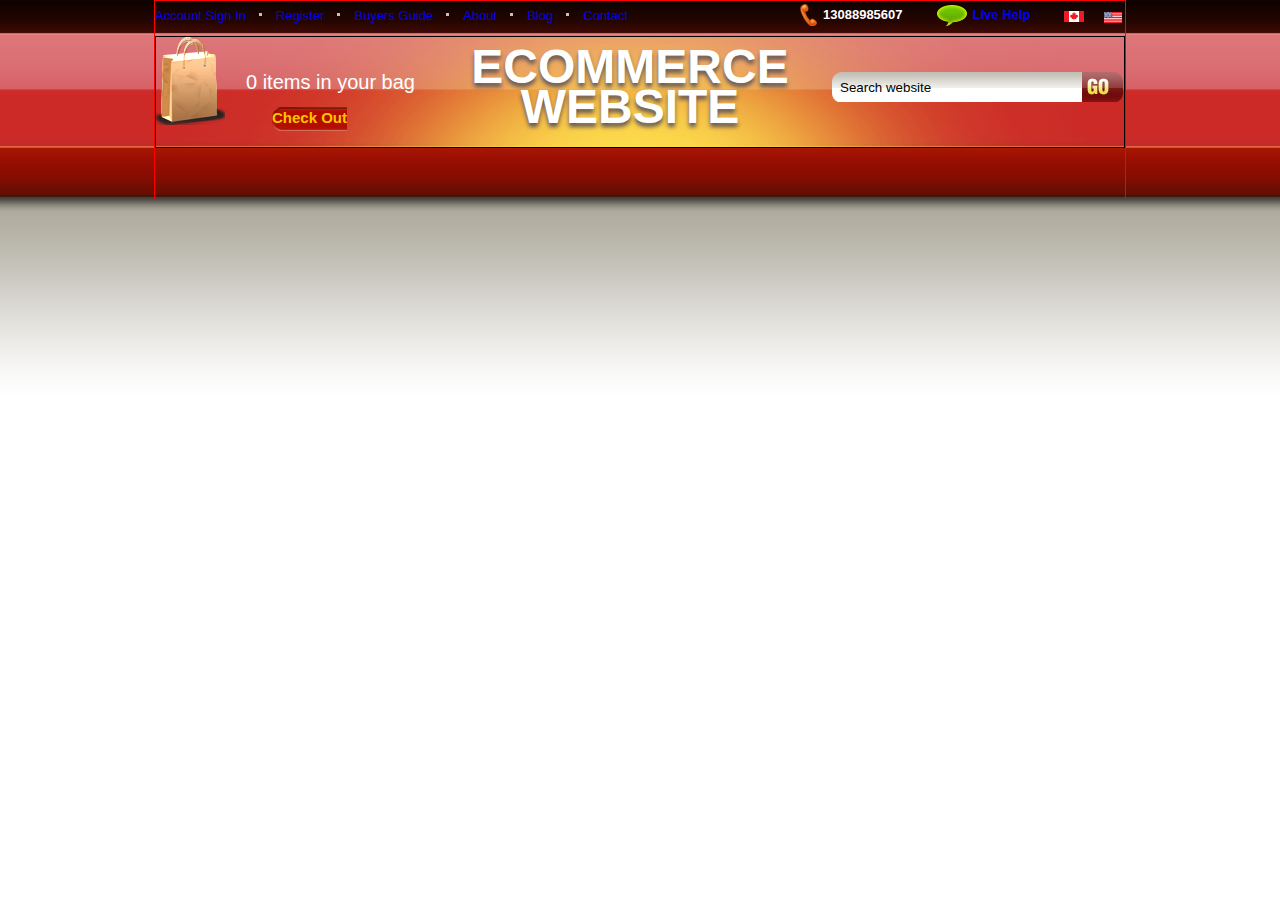
==== webbuild/index.html @ 20b1d137 "顶部边框" ====
<!DOCTYPE html>
<html lang="en">
<head>
	<meta charset="UTF-8">
    <link rel="stylesheet" type="text/css" href="style/style.css">
	<title>文具盒练手作品</title>
</head>
<body>
<div id="top">
	<ul class="top_rt">
		<li><a href="#">Account Sign In</a></li>
		<li><a href="#">Register</a></li>
		<li><a href="#">Buyers Guide</a></li>
		<li><a href="#">About</a></li>
		<li><a href="#">Blog</a></li>
		<li class="no_dot"><a  href="#">Contact</a></li>
	</ul>
   	<ul class = "top_lt">
		<li class="phone">13088985607</li>
		<li class="help"><a href="#"> Live Help</a></li>
		<li class="Cana"><a href="#"></a></li>
		<li class="Amer"><a href="#"></a></li>
	</ul>
	<div class="title">
		<div class="title_1">
		    	<p>0 items in your bag</p>
		    	<a href="#">Check Out</a>
		</div>
		<div class="title_2"><p>ECOMMERCE</p><p>WEBSITE</p></div>
		<div class="search">
			<form action="">
				<input type="text" class="txt" value="Search website"/>
                <input type="submit" class="btn" value="" />
			</form>
		</div>
	</div>
	<div>
		
	</div>
</div>

</body>
</html>
---- webbuild/style/style.css ----
body,ul,p,h1,h2,h3,h4,dl,dd,form,input,textarea,select { padding:0; margin:0; font-family:arial; }
li { list-style:none; }
img { border:none; }
a { text-decoration:none; }
a:hover { text-decoration:underline; }

/* .clear { zoom:1; }
.clear:after { content:''; display:block; clear:both; } */


body{background: url(../images/body_bg.png) repeat-x;}
#top{width:970px;height:198px;margin:0 auto;border:1px solid red; }

.top_rt{ float:left; width:480px;height:35px;}
.top_rt li{float:left;font-size:13px;margin-right:14px;padding-right:16px;background:url(../images/top_image.png) no-repeat right 12px;color:#c0c0c0;line-height:30px;}
.top_rt .no_dot{padding:0px; margin:0px; background:none;}

.top_lt{float:right;height:35px;width:440px;}
.top_lt li {float:left; color:#fff;height:29px;font-size:13px;font-weight:bold;line-height:28px;}
.top_lt .phone{margin-left:108px;margin-right:12px;padding-left:30px; background:url(../images/top_image.png) left -24px  no-repeat;}
.top_lt .help{margin-left:22px;padding-left:36px;background:url(../images/top_image.png) left -64px  no-repeat; }
.top_lt .Cana{width:42px; margin-left:30px;background:url(../images/top_rt.png) 4px 2px no-repeat;}
.top_lt .Amer{width:20px; margin:0px ;background:url(../images/top_rt.png) 2px -32px no-repeat;}

 #top .title{border:1px solid;float:left;height:110px;width:970;clear:both;background:url(../images/title_2.png) no-repeat;}
.title_1 {float:left;height:88px;width:278px; background:url(../images/title_1.png) no-repeat;}
.title_1 p{margin-left:90px; margin-top:34px;float:left;height:54px;width:190;font-size:20px;color:#fff; }
 .title_1 a{float:left;margin-left:116px;margin-top:-18px;padding-top:2px; height:28px;text-align:center; background:url(../images/title_1.png) no-repeat 0 -88px;width:114;font-size:15px;color:#ffc200;font-weight:bold;}

 .title_2{float:left;height:110px;width:392px; font-family:serif;font-size:48px;font-weight:bold; text-align:center;color:#fff;line-height:40px;margin-top:10px;text-shadow:0 4px 4px #645757;}

 #top .search{float:left;height:30px;width:292px;margin-top:35px;margin-left:6px; }
 #top .search .txt {float:left;height:30px;width:242px;padding-left:8px; background:url(../images/search.png)  no-repeat;border:none;outline:none;}
 #top .search .btn{background-color:yellow;float:left;height:30px;width:41px;background:url(../images/search.png) -251px 0px no-repeat;border:none;}
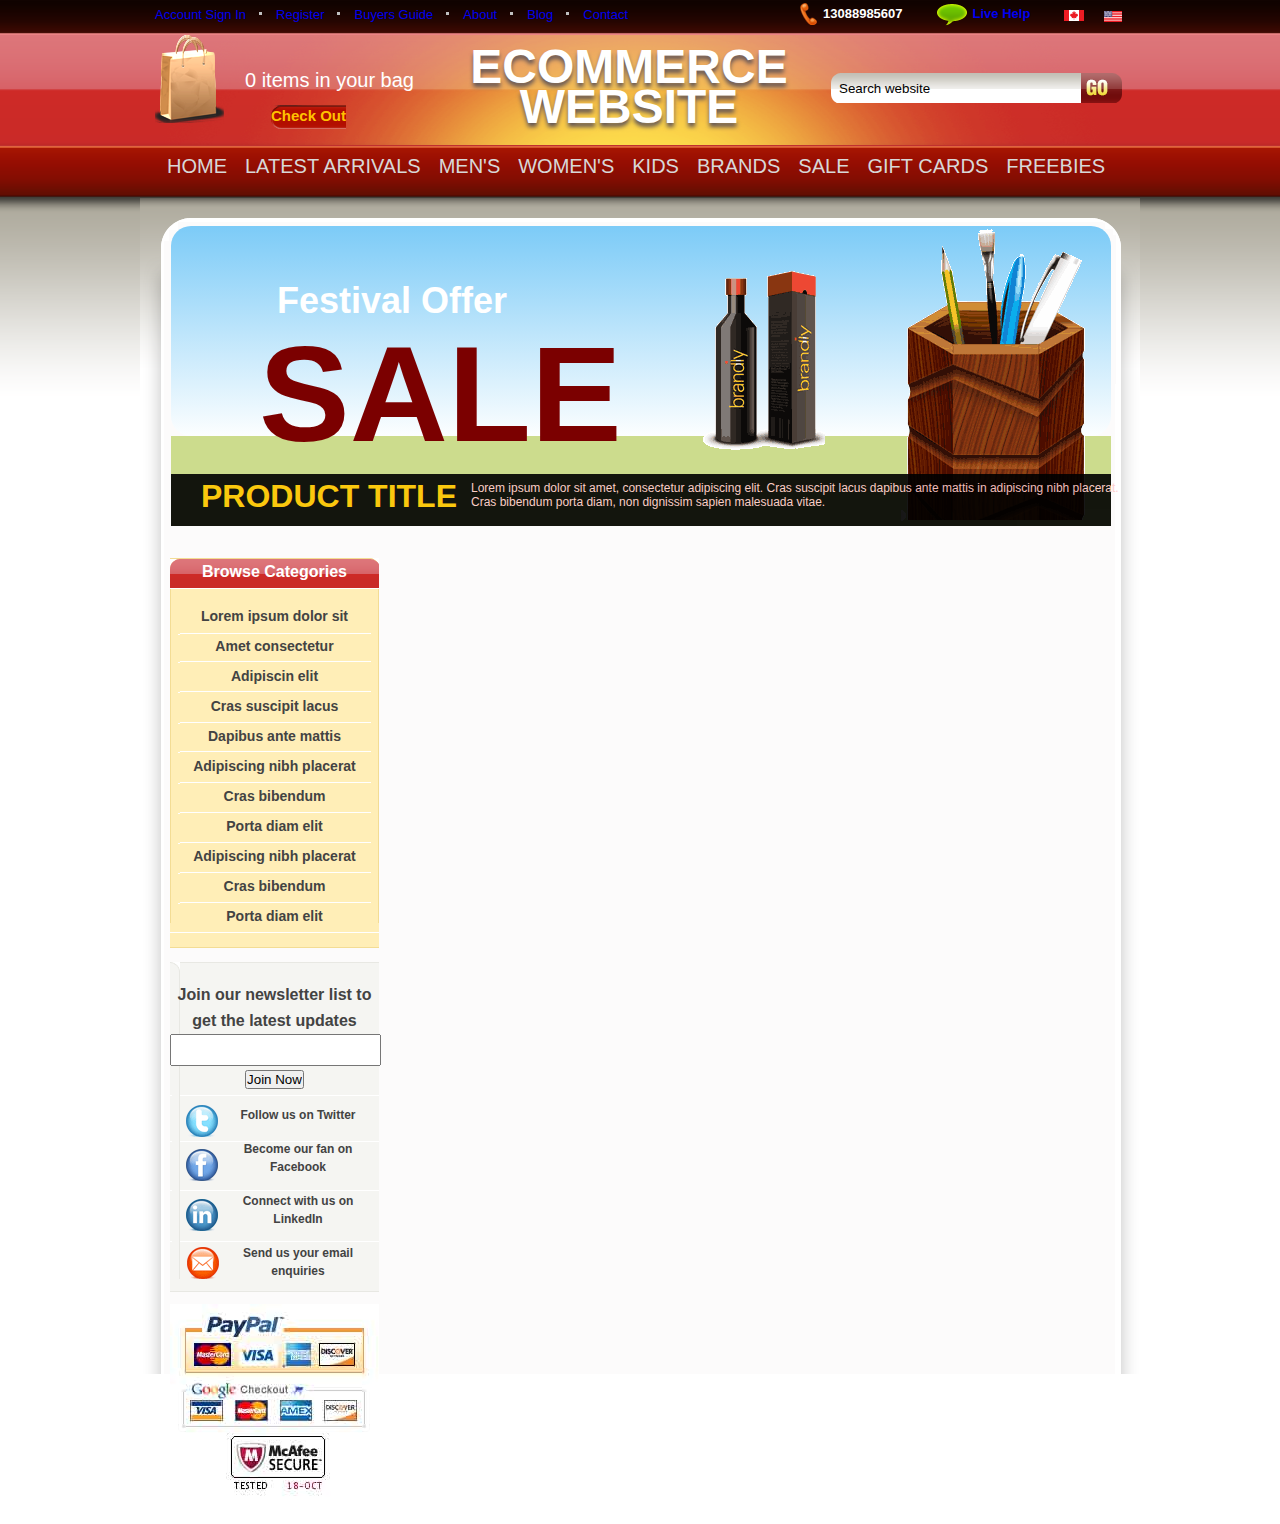
==== commit aa42a945: "顶部导航和左边栏" ====
--- a/webbuild/index.html
+++ b/webbuild/index.html
@@ -34,10 +34,96 @@
 			</form>
 		</div>
 	</div>
-	<div>
-		
-	</div>
+    <nav id="top_menu">
+	    <ul>
+		    <li><a href="#"> HOME</a></li>
+		    <li><a href="#"> LATEST ARRIVALS</a></li>
+		    <li><a href="#"> MEN'S</a></li>
+		    <li><a href="#"> WOMEN'S</a></li>
+		    <li><a href="#"> KIDS</a></li>
+		    <li><a href="#"> BRANDS</a></li>
+		    <li><a href="#"> SALE</a></li>
+		    <li><a href="#"> GIFT CARDS</a></li>
+		    <li><a href="#"> FREEBIES</a></li>
+	    </ul>
+    </nav>
+</div>
+<div id="main">
+    <div class="content_border">
+    	<div class = "main_top">
+    	    <div class="main_top_blue">
+    	    	<ul>
+    	    		<li class="main_top_blue1">Festival Offer</li>
+    	    		<li class="main_top_blue2">SALE</li>
+    	    	</ul>
+    	    	<div class="main_top_ad1"></div>
+    	    	<div class="main_top_ad2"></div>
+    	    </div>
+    	    <div class="main_top_green"></div>
+    	    <div class="main_top_grey">
+    	    	<ul>
+    			<li class="main_top1">PRODUCT TITLE</li>
+    			<li class="main_top2">Lorem ipsum dolor sit amet, consectetur adipiscing elit. Cras suscipit lacus dapibus ante mattis in adipiscing nibh placerat. Cras bibendum porta diam, non dignissim sapien malesuada vitae. </li>
+    		</ul>
+    	    </div>
+    		
+    	</div>
+	       <div class = "main_content">
+	       	<div class="main_content_sort"></div>
+	       	<div class="main_content_product"></div>
+	       	<div class="main_content_feartured"></div>
+	       </div>
+	    <div class = "main_right">
+	       	<div class = "main_brow"><span><strong>
+	       		<p>Browse Categories</p>
+	       		<ul>
+	       			<li><a href="#">Lorem ipsum dolor sit </a></li>
+	       			<li><a href="#">Amet consectetur</a></li>
+	       			<li><a href="#">Adipiscin elit</a></li>
+	       			<li><a href="#">Cras suscipit lacus</a></li>
+	       			<li><a href="#">Dapibus ante mattis</a></li>
+	       			<li><a href="#">Adipiscing nibh placerat</a></li>
+	       			<li><a href="#">Cras bibendum</a></li>
+	       			<li><a href="#">Porta diam elit</a></li>
+	       			<li><a href="#">Adipiscing nibh placerat</a></li>
+	       			<li><a href="#">Cras bibendum</a></li>
+	       			<li><a href="#">Porta diam elit</a></li>
+	       		</ul>
+	       	</strong></span></div>
+	       	<div class = "main_join">
+	       	<strong><span>
+	       	     <div class="join_form">
+	       	     	<p> Join our newsletter list to get the latest updates</p>
+	       	        <form action="">
+	       	        	<input type="text" class="txt">
+	       	        	<input type="submit" class="btn" value="Join Now">
+	       	        </form>
+	       	     </div>
+	       		<ul>
+	       		    <li><a href="#">Follow us on Twitter</a></li>
+	       			<li><a href="#">Become our fan on Facebook</a></li>
+	       			<li><a href="#">Connect with us on LinkedIn</a></li>
+	       			<li><a href="#">Send us your email enquiries</a></li>
+	       		</ul>
+	       		</span></strong>
+	       	</div>
+	       	<div class = "main_pay"></div>
+	    </div>
+	       
+       
+       
+       
+       
+       
+       	      
+    </div>
+	
 </div>
 
+
+<footer class="bottom">
+	<div class="bottom_top"></div>
+	<div class="bottom_text"></div>
+</footer>
 </body>
 </html>--- a/webbuild/style/style.css
+++ b/webbuild/style/style.css
@@ -1,4 +1,5 @@
 body,ul,p,h1,h2,h3,h4,dl,dd,form,input,textarea,select { padding:0; margin:0; font-family:arial; }
+body{background-color:white;}
 li { list-style:none; }
 img { border:none; }
 a { text-decoration:none; }
@@ -9,10 +10,10 @@
 
 
 body{background: url(../images/body_bg.png) repeat-x;}
-#top{width:970px;height:198px;margin:0 auto;border:1px solid red; }
+#top{width:970px;height:198px;margin:0 auto; }
 
 .top_rt{ float:left; width:480px;height:35px;}
-.top_rt li{float:left;font-size:13px;margin-right:14px;padding-right:16px;background:url(../images/top_image.png) no-repeat right 12px;color:#c0c0c0;line-height:30px;}
+.top_rt li{float:left;font-size:13px;margin-right:14px;padding-right:16px;color:#B7ADAD;background:url(../images/top_image.png) no-repeat right 12px;line-height:30px;}
 .top_rt .no_dot{padding:0px; margin:0px; background:none;}
 
 .top_lt{float:right;height:35px;width:440px;}
@@ -22,14 +23,79 @@
 .top_lt .Cana{width:42px; margin-left:30px;background:url(../images/top_rt.png) 4px 2px no-repeat;}
 .top_lt .Amer{width:20px; margin:0px ;background:url(../images/top_rt.png) 2px -32px no-repeat;}
 
- #top .title{border:1px solid;float:left;height:110px;width:970;clear:both;background:url(../images/title_2.png) no-repeat;}
+ #top .title{float:left;height:110px;width:970;clear:both;background:url(../images/title_2.png) no-repeat;}
 .title_1 {float:left;height:88px;width:278px; background:url(../images/title_1.png) no-repeat;}
 .title_1 p{margin-left:90px; margin-top:34px;float:left;height:54px;width:190;font-size:20px;color:#fff; }
- .title_1 a{float:left;margin-left:116px;margin-top:-18px;padding-top:2px; height:28px;text-align:center; background:url(../images/title_1.png) no-repeat 0 -88px;width:114;font-size:15px;color:#ffc200;font-weight:bold;}
+.title_1 a{float:left;margin-left:116px;margin-top:-18px;padding-top:2px; height:28px;text-align:center; background:url(../images/title_1.png) no-repeat 0 -88px;width:114;font-size:15px;color:#ffc200;font-weight:bold;}
 
- .title_2{float:left;height:110px;width:392px; font-family:serif;font-size:48px;font-weight:bold; text-align:center;color:#fff;line-height:40px;margin-top:10px;text-shadow:0 4px 4px #645757;}
+.title_2{float:left;height:110px;width:392px; font-family:serif;font-size:48px;font-weight:bold; text-align:center;color:#fff;line-height:40px;margin-top:12px;text-shadow:0 4px 4px #645757;}
 
- #top .search{float:left;height:30px;width:292px;margin-top:35px;margin-left:6px; }
+ #top .search{float:left;height:30px;width:292px;margin-top:38px;margin-left:6px; }
  #top .search .txt {float:left;height:30px;width:242px;padding-left:8px; background:url(../images/search.png)  no-repeat;border:none;outline:none;}
  #top .search .btn{background-color:yellow;float:left;height:30px;width:41px;background:url(../images/search.png) -251px 0px no-repeat;border:none;} 
 
+#top_menu {float:left; width:970px;height:54px;}
+#top_menu ul,#top_menu li {float:left; }
+#top_menu li {padding-left:8px; margin:10px auto;}
+#top_menu a{color:#D8D8D8;font-size:20px;padding-left:4px;padding-right:6px;}
+#top_menu a:hover {text-decoration:none;background:#f9a208;}
+
+#main{width:1000px;margin-top:14px; margin:0px auto;background:url(../images/main_bg.png) -1000px 0px repeat-y;background-color:green;  }
+#main .content_border{width:1000px; background:url(../images/main_bg.png) no-repeat;}
+// #main .main_top{position:relative;left:30px;top:28px; width:950px;height:304px;background: url(../images/main_ad.png) no-repeat; }
+
+#main .main_top{position: relative;
+	border-radius:20px;-moz-border-radius:20px;height:210px;width:940px;left:27px;top:28px;
+    margin-left:4px;
+    background:-moz-linear-gradient(top, #7ccbf7,#fcfeff);
+   background:-webkit-gradient(linear, 0 0, 0 100%, from(#7ccbf7), to(#fcfeff));
+}
+
+.main_top_ad1,.main_top_ad2,.main_top_blue1,.main_top_blue2,#main .main_top_green, .main_top_grey{position: absolute;}
+#main .main_top_blue1{left:106px;top:54px;font-weight:bold; color:#fff;font-size:36px;}
+#main .main_top_blue2{left:88px;top:90px;font-weight:bold; font-size:136px;font-weight:bold;
+ color:#7b0000;font-family:Sans-serif;z-index:3;
+}
+
+#main .main_top_ad1{width:124px;height:190px;background:url(../images/top_ad.png)0px -110px no-repeat;left:530px;top:36px;z-index:3;}
+#main .main_top_ad2{width:190px;height:298px;background:url(../images/top_ad.png)-124px 0px no-repeat;left:730px;top:3px;z-index:3;}
+
+
+#main .main_top_green{height:90px;width:940px;top:210px;background-color:#ccdc8d;z-index:2;}
+#main .main_top_grey{height:52px;width:940px;top:248px;background-color:#000; height:52px;filter:alpah(opacity:90);opacity:0.9;z-index:3;}
+
+#main .main_top1 { margin-left:30px;margin-top:4px; color:#ffc600;font-size:32px;font-weight:bold;}
+#main .main_top2 {position: relative;left:300px;top:-34px; color:#ffcccc;font-size:12px;width:670px;height:50px;}
+
+
+
+
+
+
+
+/* .main_brow,.main_join ,.main_right,.main_pay{border:1px.solid;} */
+#main .main_right{position:relative; width:209px;left:30px;top:150px;}
+.main_brow p{color:#fff;font-size:16px;padding-top:5px;}
+.main_brow ul{padding-top:12px;}
+.main_brow li{line-height:14px;font-size:14px;padding-top:16px;}
+.main_brow li a:hover{background-color:#C11919;padding:5px}
+.main_brow{ background: url(../images/main_browse.png)0px -780px repeat-x;text-align:center;height:390px;}
+.main_brow span{display:block;background: url(../images/main_browse.png)0px 1px no-repeat ;}
+.main_brow strong{display:block; background: url(../images/main_browse.png)right -390px no-repeat ;}
+.main_brow a{color:#434343}
+
+
+.main_join{position: relative;top:14px; width:209px;height:330px;background:url(../images/main_browse.png)0px -1830px repeat-x;color:#434343}
+.main_join strong{display:block;background:url(../images/main_browse.png)0px -1270px no-repeat;}
+.main_join span{display:block;background:url(../images/main_browse.png)0px -1500px no-repeat;}
+.main_join { text-align:center;}
+
+.join_form p{font-size:16px;font-weight:bold; padding-top:20px;line-height:26px;}
+.join_form .txt{font-size:16px;padding-top:10px;}
+.join_form .btn{margin-top:4px;}
+
+.main_join ul{display:block;width:116px;padding-left:70px;background:url(../images/join.gif)16px 0px no-repeat;}
+.main_join li{display:block;margin-top:16px;}
+.main_join a{color:#434343;font-size:12px;}
+
+.main_pay{height:220px;background:url(../images/pay_icon.jpg)no-repeat;margin-top:26px;}
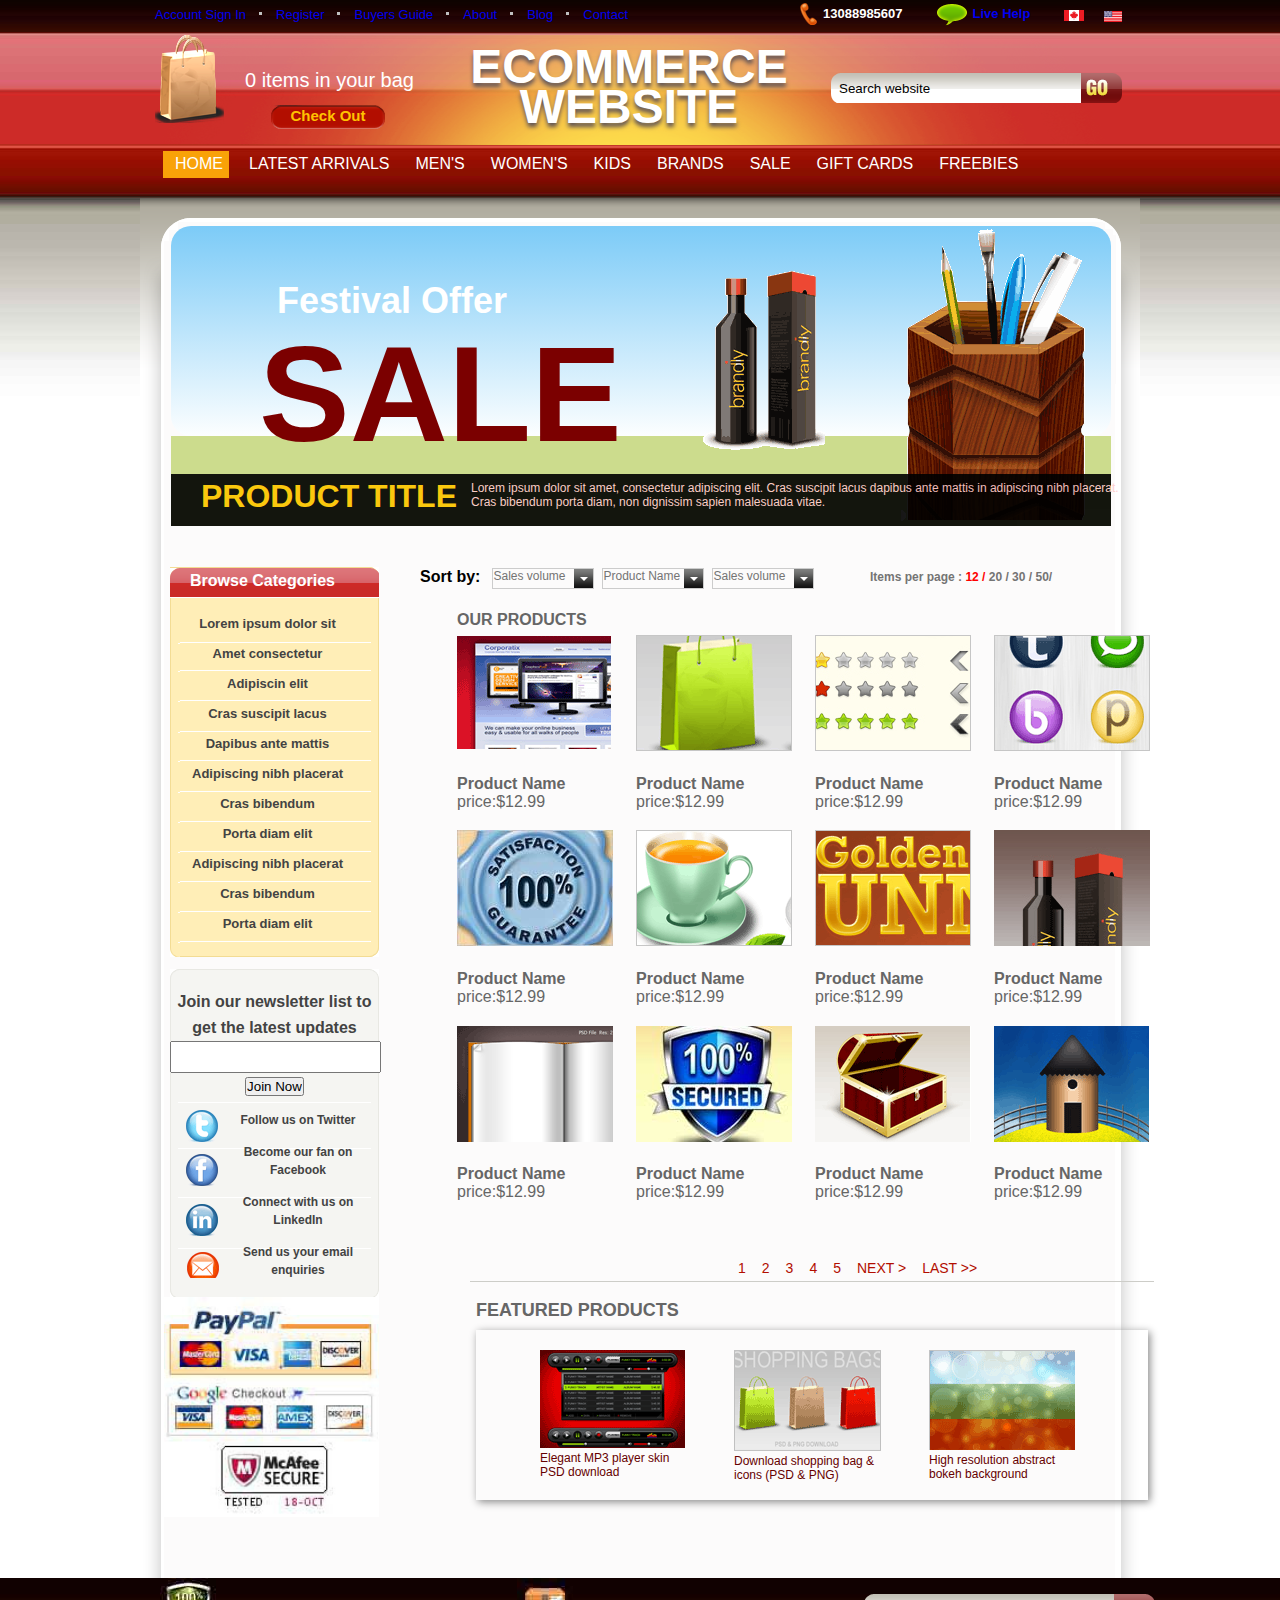
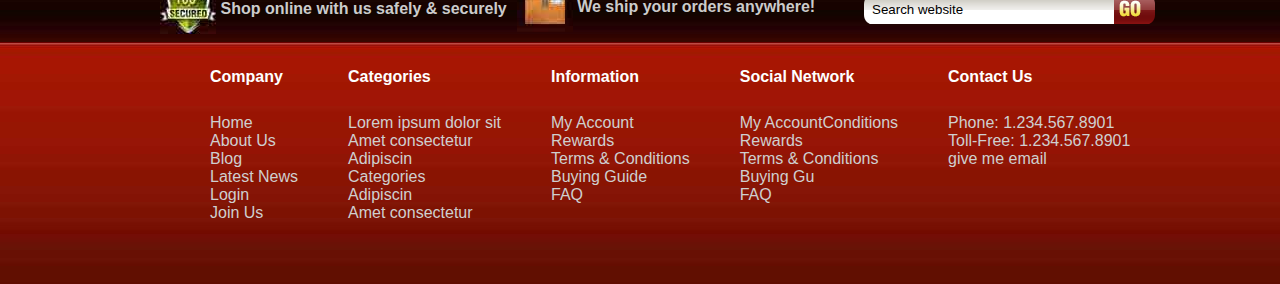
==== commit 8fd182d4: "基本完成" ====
--- a/webbuild/index.html
+++ b/webbuild/index.html
@@ -3,10 +3,11 @@
 <head>
 	<meta charset="UTF-8">
     <link rel="stylesheet" type="text/css" href="style/style.css">
+    <script type="text/javascript" src="js/index.js"></script>
 	<title>文具盒练手作品</title>
 </head>
 <body>
-<div id="top">
+<div id="top">                                                     <!-- 顶部三块内容 -->
 	<ul class="top_rt">
 		<li><a href="#">Account Sign In</a></li>
 		<li><a href="#">Register</a></li>
@@ -21,7 +22,7 @@
 		<li class="Cana"><a href="#"></a></li>
 		<li class="Amer"><a href="#"></a></li>
 	</ul>
-	<div class="title">
+	<div class="title">                                          <!--  顶部第二栏 -->
 		<div class="title_1">
 		    	<p>0 items in your bag</p>
 		    	<a href="#">Check Out</a>
@@ -34,9 +35,9 @@
 			</form>
 		</div>
 	</div>
-    <nav id="top_menu">
+    <nav id="top_menu">                                            <!-- 顶部主菜单 -->
 	    <ul>
-		    <li><a href="#"> HOME</a></li>
+		    <li><a href="#" class="display_bg"> HOME</a></li>
 		    <li><a href="#"> LATEST ARRIVALS</a></li>
 		    <li><a href="#"> MEN'S</a></li>
 		    <li><a href="#"> WOMEN'S</a></li>
@@ -48,9 +49,9 @@
 	    </ul>
     </nav>
 </div>
-<div id="main">
+<div id="main" >                                                  <!-- 页面中间部分主要内容 -->
     <div class="content_border">
-    	<div class = "main_top">
+    	        <div class = "main_top">                                      <!--  内容上部的广告 -->
     	    <div class="main_top_blue">
     	    	<ul>
     	    		<li class="main_top_blue1">Festival Offer</li>
@@ -67,13 +68,100 @@
     		</ul>
     	    </div>
     		
-    	</div>
-	       <div class = "main_content">
-	       	<div class="main_content_sort"></div>
-	       	<div class="main_content_product"></div>
-	       	<div class="main_content_feartured"></div>
-	       </div>
-	    <div class = "main_right">
+    	        </div>
+    	
+	            <div class = "main_content">
+	       	             <div class="main_content_sort">
+
+                    
+                    	<strong>Sort by: </strong>
+                    	<ul>
+                    		<li><a href="#">Sales volume</a></li>
+                    		<li><a href="#">Product Name</a></li>
+                    		<li><a href="#">Sales volume</a></li>
+                    	</ul>
+           
+	       	             </div>   
+	       	             <div class="sort_rt">
+	       	    	   	<span><strong>Items per page : </strong></span>
+	       	    	   	<span class="active"> <strong >12 /</strong></span>
+	       	    	   	<span><strong>20 /</strong></span>
+	       	    	   	<span><strong>30 /</strong></span>
+	       	    	   	<span><strong>50/</strong></span>
+	       	            </div>   
+	       	    	       
+	       	    </div>
+	       	    <div class="main_content_product">
+	       	    	    <table>
+	       	    	    <th class="thead"><strong> OUR PRODUCTS</strong></th>
+	       	    		<tr class="pic">
+	       	    			<td class="p11"><a href="#"><img src="images/product/pro11.png" alt="" /></a></td>
+	       	    			<td class="p12"><a href="#"><img src="images/product/pro12.png" alt="" /></a></td>
+	       	    			<td class="p13"><a href="#"><img src="images/product/pro13.png" alt="" /></a></td>
+	       	    			<td class="p14"><a href="#"><img src="images/product/pro14.png" alt="" /></a></td>
+	       	    		</tr>
+	       	    		<tr class="txt1">
+	       	    			<td><strong>Product Name</strong><br>price:$12.99</td>
+	       	    			<td><strong>Product Name</strong><br>price:$12.99</td>
+	       	    			<td><strong>Product Name</strong><br>price:$12.99</td>
+	       	    			<td><strong>Product Name</strong><br>price:$12.99</td>
+	       	    		</tr>
+	       	    		<tr class="pic">
+	       	    			<td class="p21"><a href="#"><img src="images/product/pro21.jpg" alt="" /></a></td>
+	       	    			<td class="p22"><a href="#"><img src="images/product/pro22.png" alt="" /></a></td>
+	       	    			<td class="p23"><a href="#"><img src="images/product/pro23.png" alt="" /></a></td>
+	       	    			<td class="p24"><a href="#"><img src="images/product/pro24.png" alt="" /></a></td>
+	       	    		</tr>
+	       	    		<tr class="txt2">
+	       	    			<td><strong>Product Name</strong><br>price:$12.99</td>
+	       	    			<td><strong>Product Name</strong><br>price:$12.99</td>
+	       	    			<td><strong>Product Name</strong><br>price:$12.99</td>
+	       	    			<td><strong>Product Name</strong><br>price:$12.99</td>
+	       	    		</tr>
+                        <tr class="pic">
+	       	    			<td class="p31"><a href="#"><img src="images/product/pro31.png" alt="" /></a></td>
+	       	    			<td class="p32"><a href="#"><img src="images/product/pro32.jpg" alt="" /></a></td>
+	       	    			<td class="p33"><a href="#"><img src="images/product/pro33.png" alt="" /></a></td>
+	       	    			<td class="p34"><a href="#"><img src="images/product/pro34.png" alt="" /></a></td>
+	       	    		</tr>
+	       	    		<tr class="txt1">
+	       	    			<td><strong>Product Name</strong><br>price:$12.99</td>
+	       	    			<td><strong>Product Name</strong><br>price:$12.99</td>
+	       	    			<td><strong>Product Name</strong><br>price:$12.99</td>
+	       	    			<td><strong>Product Name</strong><br>price:$12.99</td>
+	       	    		</tr>
+
+	       	    	    </table>
+	       	    	    <ul class="page">
+	       	    		<li><a href="#">1</a></li>
+	       	    		<li><a href="#">2</a></li>
+	       	    		<li><a href="#">3</a></li>
+	       	    		<li><a href="#">4</a></li>
+	       	    		<li><a href="#">5</a></li>
+	       	    		<li><a href="#"> NEXT ></a></li>
+	       	    		<li><a href="#">LAST >></a></li>
+	       	    	
+	       	    	    </ul>
+	       	    </div>
+	       	         <div class="main_content_feartured">
+	       	         <h3>FEATURED PRODUCTS</h3>
+	       	    	<ul>
+                     	<li>
+                         	<a href="#"><img src="images/featured_product/fpro1.gif" alt="" /></a>
+                             <p>Elegant MP3 player skin PSD download</p>
+                         </li>
+                     	<li>
+                         	<a href="#"><img src="images/featured_product/fpro2.png" alt="" /></a>
+                             <p>Download shopping bag & icons (PSD & PNG)</p>
+                         </li>
+                     	<li>
+                         	<a href="#"><img src="images/featured_product/fpro3.gif" alt="" /></a>
+                             <p>High resolution abstract bokeh background</p>
+                         </li>
+                     </ul>
+	       	         </div>
+	     
+	           <div class = "main_right">                                   <!-- 页面左边三块放在一个div处理 -->
 	       	<div class = "main_brow"><span><strong>
 	       		<p>Browse Categories</p>
 	       		<ul>
@@ -106,24 +194,86 @@
 	       			<li><a href="#">Send us your email enquiries</a></li>
 	       		</ul>
 	       		</span></strong>
+	       		<div><img src="images/pay_icon.jpg" class="main_pay" alt=""></div>
 	       	</div>
-	       	<div class = "main_pay"></div>
-	    </div>
-	       
+	       	
+	           </div>
+	</div> 
        
-       
-       
+</div>       
+  <div class="clear"></div>     
        
        
        	      
-    </div>
+   
 	
-</div>
-
-
-<footer class="bottom">
-	<div class="bottom_top"></div>
-	<div class="bottom_text"></div>
+
+
+
+<footer id="footer" >
+<div class="content">
+	<div class="bottom_top" >
+		<div class="bottom_top_lf1">
+			<img src="images/footer_lf1.jpg" alt="">
+			<span>Shop online with us safely & securely</span>
+		</div>
+		<div class="bottom_top_lf2">
+			<img src="images/footer_lf2.jpg" alt="">
+			<span>We ship your orders anywhere!</span>
+		</div>
+		
+		</div>
+	</div>
+	<div class="bottom_text">
+		<dl>
+			<dt>Company</dt>
+			<dd><a href="#">Home</a></dd>
+			<dd><a href="#">About Us </a></dd>
+			<dd><a href="#">Blog</a></dd>
+			<dd><a href="#">Latest News</a></dd>
+			<dd><a href="#">Login</a></dd>
+			<dd><a href="#">Join Us</a></dd>
+		</dl>
+		<dl>
+			<dt>Categories</dt>
+			<dd><a href="#">Lorem ipsum dolor sit  </a></dd>
+			<dd><a href="#">Amet consectetur</a></dd>
+			<dd><a href="#">Adipiscin </a></dd>
+			<dd><a href="#">Categories </a></dd>
+			<dd><a href="#">Adipiscin</a></dd>
+			<dd><a href="#">Amet consectetur</a></dd>
+		</dl>
+		<dl>
+			<dt>Information</dt>
+			<dd><a href="#">My Account</a></dd>
+			<dd><a href="#">Rewards</a></dd>
+			<dd><a href="#">Terms & Conditions</a></dd>
+			<dd><a href="#">Buying Guide</a></dd>
+			<dd><a href="#">FAQ</a></dd>
+		</dl>
+		<dl>
+			<dt>Social Network</dt>
+			<dd><a href="#">My AccountConditions </a></dd>
+			<dd><a href="#">Rewards</a></dd>
+			<dd><a href="#">Terms & Conditions </a></dd>
+			<dd><a href="#">Buying Gu</a></dd>
+			<dd><a href="#">FAQ</a></dd>
+		</dl>
+		<dl>
+			<dt>Contact Us</dt>   
+			<dd>Phone: 1.234.567.8901 </dd>
+			<dd>Toll-Free: 1.234.567.8901</dd>
+			<dd><a href="mailto:zoucy1990@163.com">give me email</a></dd>
+		</dl>
+		
+	</div>
+	</div>
+	<div class="space1"><div class="space2"></div><div class="search">
+			<form action="">
+				<input type="text" class="txt" value="Search website"/>
+                <input type="submit" class="btn" value="" />
+			</form>
+		</div>
 </footer>
 </body>
 </html>--- a/webbuild/style/style.css
+++ b/webbuild/style/style.css
@@ -5,11 +5,9 @@
 a { text-decoration:none; }
 a:hover { text-decoration:underline; }
 
-/* .clear { zoom:1; }
-.clear:after { content:''; display:block; clear:both; } */
 
 
-body{background: url(../images/body_bg.png) repeat-x;}
+body{background: url(../images/body_bg.jpg) repeat-x;}
 #top{width:970px;height:198px;margin:0 auto; }
 
 .top_rt{ float:left; width:480px;height:35px;}
@@ -26,21 +24,21 @@
  #top .title{float:left;height:110px;width:970;clear:both;background:url(../images/title_2.png) no-repeat;}
 .title_1 {float:left;height:88px;width:278px; background:url(../images/title_1.png) no-repeat;}
 .title_1 p{margin-left:90px; margin-top:34px;float:left;height:54px;width:190;font-size:20px;color:#fff; }
-.title_1 a{float:left;margin-left:116px;margin-top:-18px;padding-top:2px; height:28px;text-align:center; background:url(../images/title_1.png) no-repeat 0 -88px;width:114;font-size:15px;color:#ffc200;font-weight:bold;}
+.title_1 a{float:left;margin-left:116px;margin-top:-18px;padding-top:2px; height:28px;width:114px;text-align:center; background:url(../images/title_1.png) no-repeat 0 -88px;font-size:15px;color:#ffc200;font-weight:bold;}
 
 .title_2{float:left;height:110px;width:392px; font-family:serif;font-size:48px;font-weight:bold; text-align:center;color:#fff;line-height:40px;margin-top:12px;text-shadow:0 4px 4px #645757;}
-
- #top .search{float:left;height:30px;width:292px;margin-top:38px;margin-left:6px; }
- #top .search .txt {float:left;height:30px;width:242px;padding-left:8px; background:url(../images/search.png)  no-repeat;border:none;outline:none;}
- #top .search .btn{background-color:yellow;float:left;height:30px;width:41px;background:url(../images/search.png) -251px 0px no-repeat;border:none;} 
+.search{float:left;height:30px;width:292px;margin-top:38px;margin-left:6px; }
+.search .txt {float:left;height:30px;width:242px;padding-left:8px; background:url(../images/search.png)  no-repeat;border:none;outline:none;}
+.search .btn{background-color:yellow;float:left;height:30px;width:41px;background:url(../images/search.png) -251px 0px no-repeat;border:none;} 
 
 #top_menu {float:left; width:970px;height:54px;}
+.display_bg{background-color:#f9a208}
 #top_menu ul,#top_menu li {float:left; }
 #top_menu li {padding-left:8px; margin:10px auto;}
-#top_menu a{color:#D8D8D8;font-size:20px;padding-left:4px;padding-right:6px;}
+#top_menu a{color:#fff;font-size:16px;padding:4px 6px 6px 12px;margin-top:4px;}
 #top_menu a:hover {text-decoration:none;background:#f9a208;}
 
-#main{width:1000px;margin-top:14px; margin:0px auto;background:url(../images/main_bg.png) -1000px 0px repeat-y;background-color:green;  }
+#main{width:1000px;margin-top:14px; margin:0px auto;background:url(../images/main_bg.png) -1000px 0px repeat-y;height:1380px;  }
 #main .content_border{width:1000px; background:url(../images/main_bg.png) no-repeat;}
 // #main .main_top{position:relative;left:30px;top:28px; width:950px;height:304px;background: url(../images/main_ad.png) no-repeat; }
 
@@ -73,21 +71,20 @@
 
 
 
-/* .main_brow,.main_join ,.main_right,.main_pay{border:1px.solid;} */
-#main .main_right{position:relative; width:209px;left:30px;top:150px;}
-.main_brow p{color:#fff;font-size:16px;padding-top:5px;}
-.main_brow ul{padding-top:12px;}
-.main_brow li{line-height:14px;font-size:14px;padding-top:16px;}
-.main_brow li a:hover{background-color:#C11919;padding:5px}
-.main_brow{ background: url(../images/main_browse.png)0px -780px repeat-x;text-align:center;height:390px;}
-.main_brow span{display:block;background: url(../images/main_browse.png)0px 1px no-repeat ;}
-.main_brow strong{display:block; background: url(../images/main_browse.png)right -390px no-repeat ;}
+#main .main_right{ position: relative; width:209px;left:30px;top:140px;}
+.main_brow p{ position:absolute; color:#fff;font-size:16px;padding-top:5px;padding-left:20px;}
+.main_brow ul{position:absolute;top:20px;left:4px; padding-top:14px;padding-left:10px;}
+.main_brow li{line-height:14px;font-size:13px;padding-top:16px;padding-left:8px;}
+.main_brow li a:hover{background-color:#C11919;}
+.main_brow{ background: url(../images/main_browse.png)0px -780px repeat-x;text-align:center;width:209; height:390px;}
+.main_brow span{display:block;background: url(../images/main_browse.png)0px 1px no-repeat ;height:390px;}
+.main_brow strong{display:block; background: url(../images/main_browse.png)right -390px no-repeat ;height:390px;}
 .main_brow a{color:#434343}
 
 
-.main_join{position: relative;top:14px; width:209px;height:330px;background:url(../images/main_browse.png)0px -1830px repeat-x;color:#434343}
-.main_join strong{display:block;background:url(../images/main_browse.png)0px -1270px no-repeat;}
-.main_join span{display:block;background:url(../images/main_browse.png)0px -1500px no-repeat;}
+.main_join{position: relative;top:12px; width:209px;height:330px;background:url(../images/main_browse.png)0px -1830px repeat-x;color:#434343}
+.main_join strong{display:block;height:330px;background:url(../images/main_browse.png)0px -1170px no-repeat;}
+.main_join span{display:block;height:330px;background:url(../images/main_browse.png)right -1500px no-repeat;}
 .main_join { text-align:center;}
 
 .join_form p{font-size:16px;font-weight:bold; padding-top:20px;line-height:26px;}
@@ -95,7 +92,57 @@
 .join_form .btn{margin-top:4px;}
 
 .main_join ul{display:block;width:116px;padding-left:70px;background:url(../images/join.gif)16px 0px no-repeat;}
-.main_join li{display:block;margin-top:16px;}
+.main_join li{display:block;margin-top:14px;}
 .main_join a{color:#434343;font-size:12px;}
 
-.main_pay{height:220px;background:url(../images/pay_icon.jpg)no-repeat;margin-top:26px;}
+.main_pay{height:220px;background:url(../images/pay_icon.jpg)no-repeat;margin-top:26px;margin-left:-6px;margin-top:-2px}
+
+
+
+.main_content_sort{position: relative;left:280px;top:160px;height:19px;width:398px;}
+
+.main_content_sort strong{float:left;padding-right:4px;}
+.main_content_sort ul{float:left;}
+.main_content_sort li{float:left;border:1px solid #ccc; font-size:12px; color:#747474;width:100px;margin-left:8px; height:19px; }
+
+.main_content_sort a{display:block; height:19px; background:url(../images/sort_bg.png)right 0px no-repeat;color:#747474;}
+.main_content_sort a:hover{background:url(../images/sort_bg.png)right  -19px no-repeat;text-decoration:none; }
+
+.sort_rt{position:absolute;left:870px;top:570px; font-size:12px; color:#747474;}
+.sort_rt .active{color:red;}
+
+.main_content_product table{position:absolute;top:618px;left:454px; color:#666666;height:590px;width:718px;}
+.main_content_product .thead{position: absolute;top:-8px;font-weight:bold;}
+ .pic{ margin:10px 10px 0px 18px;padding-right:10px;}
+
+.main_content_product .page  {position:absolute; color:black ;top:1260px;left:470px;padding-left:260px; font-size:14px;text-align:center; border-bottom:1px solid #cdcdc8; padding-bottom:5px;width:424px;} 
+.main_content_product .page ul {float:left;} 
+.main_content_product .page li {float:left;color:red;} 
+.main_content_product .page a {color:#b20e00 ;padding:0px 8px;} 
+.main_content_product .page a:hover {display:block; color:#fff;background-color:#b20e00;text-decoration:none;} 
+
+.main_content_feartured{position: absolute;top:1330px;left:476px; font-size:12px;width:672px;height:170px; 
+ -moz-box-shadow: 2px 2px 8px #888888; 
+box-shadow: 2px 2px 8px #888888;}
+.main_content_feartured h3{position: absolute;top:-30px;color:#666666;font-size:18px;}
+.main_content_feartured ul{float:left;padding-top:10px;margin-left:40px;}
+.main_content_feartured li{float:left;padding:10px 24px;}
+.main_content_feartured p{display: block;color:#660000;width:146px; }
+
+.space1{position:absolute;height:110px;width:970px;left:186px;top:1556px;}
+.space2{float:left;height:110px;width:672px;}
+
+
+
+#footer{background: url(../images/body_bg2.jpg)0px repeat-x;height: 306px; }
+
+#footer .content{width:960px;margin: 0 auto;clear:both; }
+ .bottom_top,.bottom_top_lf1, .bottom_top_lf2,.bottom_text dl{float:left;}
+
+#footer .bottom_top {margin-bottom:32px;height:58px; }
+#footer .bottom_top span{color:#cbcbcb;font-size:16px;  font-weight:bold;margin-right:10px;position: relative;bottom:20px;}
+.bottom_text{ margin:0 auto;clear:both;margin-left:210px; }
+.bottom_text dl{margin-right:50px;}
+
+#footer .bottom_text dt{color:#fff; font-weight:bold;margin-bottom:28px; }
+.bottom_text dd,.bottom_text a{ color:#cfcfcf; }